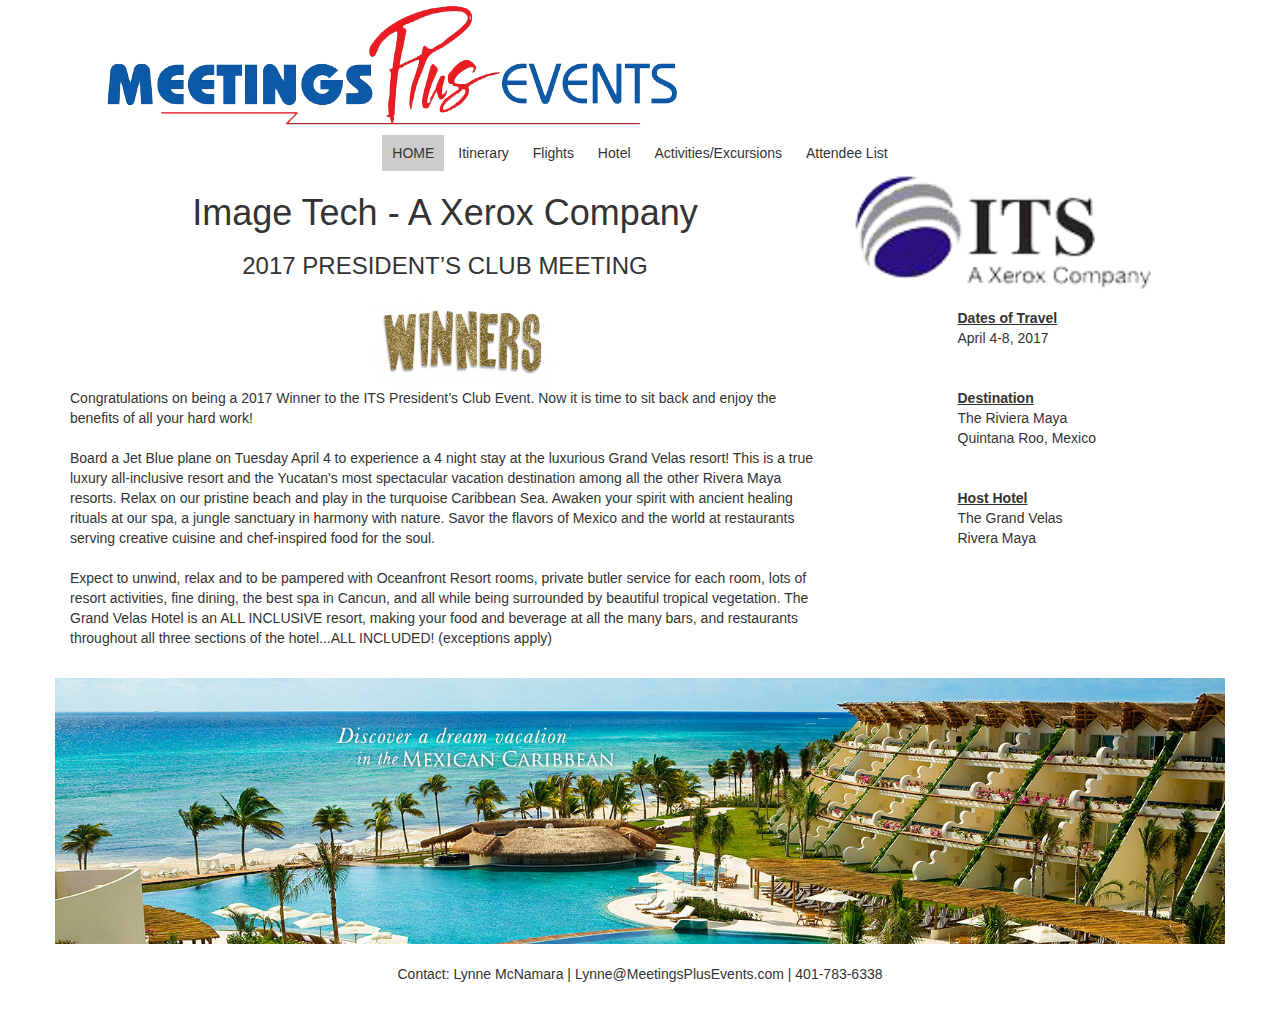
==== index.html @ 4fd334ef "bootstrap" ====
<!DOCTYPE html>
<html lang="en">
<head>
	<meta charset="UTF-8">
	<title>Meetings Plus Events</title>
	<script
  src="http://code.jquery.com/jquery-3.1.1.js"
  integrity="sha256-16cdPddA6VdVInumRGo6IbivbERE8p7CQR3HzTBuELA="
  crossorigin="anonymous"></script>
	<link href="https://fonts.googleapis.com/css?family=Raleway" rel="stylesheet">
	<link rel="stylesheet" type="text/css" href="style.css">
	<link href="https://maxcdn.bootstrapcdn.com/bootstrap/3.3.7/css/bootstrap.min.css" rel="stylesheet" integrity="sha384-BVYiiSIFeK1dGmJRAkycuHAHRg32OmUcww7on3RYdg4Va+PmSTsz/K68vbdEjh4u" crossorigin="anonymous">
	<meta name="viewport" content="width=device-width, initial-scale=1">
</head>
<body>

	<div class='container' style='border-radius:25px 25px 0 0;'>
		<img src="mpe_logo.png">
		<div class='menu'>
			<div class='center'>
				<span class='active' id='home'>HOME</span>
				<span class='item' id='itinerary'>Itinerary</span>
				<span class='item' id='flights'>Flights</span>
				<span class='item' id='hotel'>Hotel</span>
				<span class='item' id='activities'>Activities/Excursions</span>
				<span class='item' id='attendee'>Attendee List</span>
			</div>
		</div>
	</div>


	<div class='container'>
		<div class="row" >
    		<div class="col-md-8" >
				<h1 style="text-align: center;">Image Tech - A Xerox Company</h1>
				<h3 style="text-align: center;"">2017 PRESIDENT’S CLUB MEETING</h3>
    		</div>
    		<div class="col-md-4" >
				<img style='height:125px; ' id='logo' src='imagetech.png'>
			</div>  
    	</div>
	</div>

	<div class='container'>
		<div class="row" >
    		<div class="col-md-8" style='background-color: white; border-radius:0 25px 25px 0;'>
				<img style= 'height:90px; margin-left: 40%;' src="winners.jpg">
				<p>
				Congratulations on being a 2017 Winner to the ITS President’s Club Event.  Now it is time to sit back and enjoy the benefits of all your hard work!<br><br>

				Board a Jet Blue plane on Tuesday April 4 to experience a 4 night stay at the luxurious Grand Velas resort!  This is a true luxury all-inclusive resort and the Yucatan's most spectacular vacation destination among all the other Rivera Maya resorts. Relax on our pristine beach and play in the turquoise Caribbean Sea. Awaken your spirit with ancient healing rituals at our spa, a jungle sanctuary in harmony with nature. Savor the flavors of Mexico and the world at restaurants serving creative cuisine and chef-inspired food for the soul.<br><br>

				Expect to unwind, relax and to be pampered with Oceanfront Resort rooms, private butler service for each room, lots of resort activities, fine dining, the best spa in Cancun, and all while being surrounded by beautiful tropical vegetation. The Grand Velas Hotel is an ALL INCLUSIVE resort, making your food and beverage at all the many bars, and restaurants throughout all three sections of the hotel...ALL INCLUDED! (exceptions apply)
				</p>
    		</div>
    		<div class="col-md-1" ></div>
    		<div class="col-md-3" style='background-color: white; border-radius:25px 0  0 25px;' >
				<p style='padding: 10px;'><span class='bold'>Dates of Travel</span><br>
							April 4-8, 2017<br><br><br>
							<span class='bold'>Destination</span><br>
							The Riviera Maya<br>
							Quintana Roo, Mexico<br><br><br>
							<span class='bold'>Host Hotel</span><br>
							The Grand Velas<br> Rivera Maya</p><br>
			</div>  
 
			<img style='width: 100%;margin-top: 20px;' src="footer.png">
		</div>
	</div>

	<script type="text/javascript">
		$('#home').click(function(){
			window.location ="#";
		});
		$('#flights').click(function(){
			window.location ="flights.html";
		});
		$('#hotel').click(function(){
			window.location ="hotel.html";
		});
		$('#activities').click(function(){
			window.location ="excursions.html";
		});
		$('#itinerary').click(function(){
			window.location ="itinerary.html";
		});
		$('#attendee').click(function(){
			window.location ="attendee.html";
		});
		var sheetKey = "AIzaSyAv3daCKFAHnRUmkUeymZW42RyBOVzfmyo";
	</script>
</body>
<footer style='border-radius: 0 0 25px 25px;' class='container'>
	<p style="text-align: center">Contact: Lynne McNamara  |  Lynne@MeetingsPlusEvents.com     |     401-783-6338</p>
</footer>
</html>
---- style.css ----
/*     dot is for class # for id      */

body {
	font-family: 'Raleway', sans-serif;
	background-image: url("http://static.superiorwallpapers.com/images/lthumbs/2016-06/11848_Beautiful-fishes-in-the-crystal-ocean-water.jpg");
	background-color: lightblue;
    background-attachment: fixed;
    background-position: center;
    background-repeat: no-repeat;
    background-size: cover;
}

span.bold{
	font-weight: 900;
	text-decoration: underline;
}
body > div:nth-child(2) > div.left > p {
	font-size: 28px;
}
.menu {
	background-color: white;

}
.center {
	width: 100%;
    margin: 0 auto; 
    padding: 10px 10px 10px 10px;
}

.active {
	background-color: #cccccc;
	padding: 10px;
}
.item{
	padding: 10px;
}
.item:hover {
	background-color: #cccccc;
	cursor: default;
	padding: 10px;
}
.border {
	border:    1px solid black;
}
.button {
	float:right;
	background-color: red;
	border: none;
	color: white;
	padding: 15px 32px;
	text-decoration: none;
	display: inline-block;
	font-size: 16px;
	margin: 4px 2px;
	cursor: default;
	width:100%;
}

#statistics{
	background: rgba(255,255,255, 1);
	margin-left: auto ;
  	margin-right: auto ;

}
.excursions {
	border: 1px solid black;
	background-color: white;
	overflow: auto;
	margin-top: 15px;
}
.excursions > p {
	width: 65%;
	float:left;
	padding:20px;
}
.excursions > img {
	height:275px;
	overflow:hidden;
}
.container-head {
	width: 80%;
	margin-left: auto ;
  	margin-right: auto ;
	background: rgba(255,255,255, 0.8);
	border-radius:25px 25px 0 0;
}
.container-head > img {
    display:block;
    margin:auto;
    height: 75px;
}
.center {
    overflow:hidden;
    text-align: center;
}
.container {
	background: rgba(255,255,255, 0.8);
	margin-left: auto ;
  	margin-right: auto ;
	width: 80%;
}
.container-fluid{
	background: rgba(255,255,255, 0.8);
	margin-left: auto ;
  	margin-right: auto ;

}
.left{
	float:left;

}
.limit {
	color:red;
	float:right;
}
.right {
	float:right;
}

body > div:nth-child(4) > img{
	margin-top: 20px;
}
body > div:nth-child(3) > div.left {
	width:70%;
	background-color: white;
	overflow:auto;
	border-radius: 0 25px 25px 0;
}
.left p {
	padding: 0 30px 0 30px;
}
body > div:nth-child(3) > div.right{
	background-color: white;
	border-radius: 25px 0  0 25px;

	height:373px;
}
.right p {
	padding: 20px
}
.popup{
	background: rgba(255,255,255, 1);
}

table, td, th {    
    border: 1px solid #ddd;
    text-align: left;
    padding:10px;

}
#guest {
	font-size: 32px;
}
footer {
	background: rgba(255,255,255, 0.8);
	padding:  10px 0 10px 0;
	border-radius: 0 0 25px 25px;
	width: 80%;
	margin-left: auto ;
  	margin-right: auto ;
}
footer > p {
	padding:10px;
}
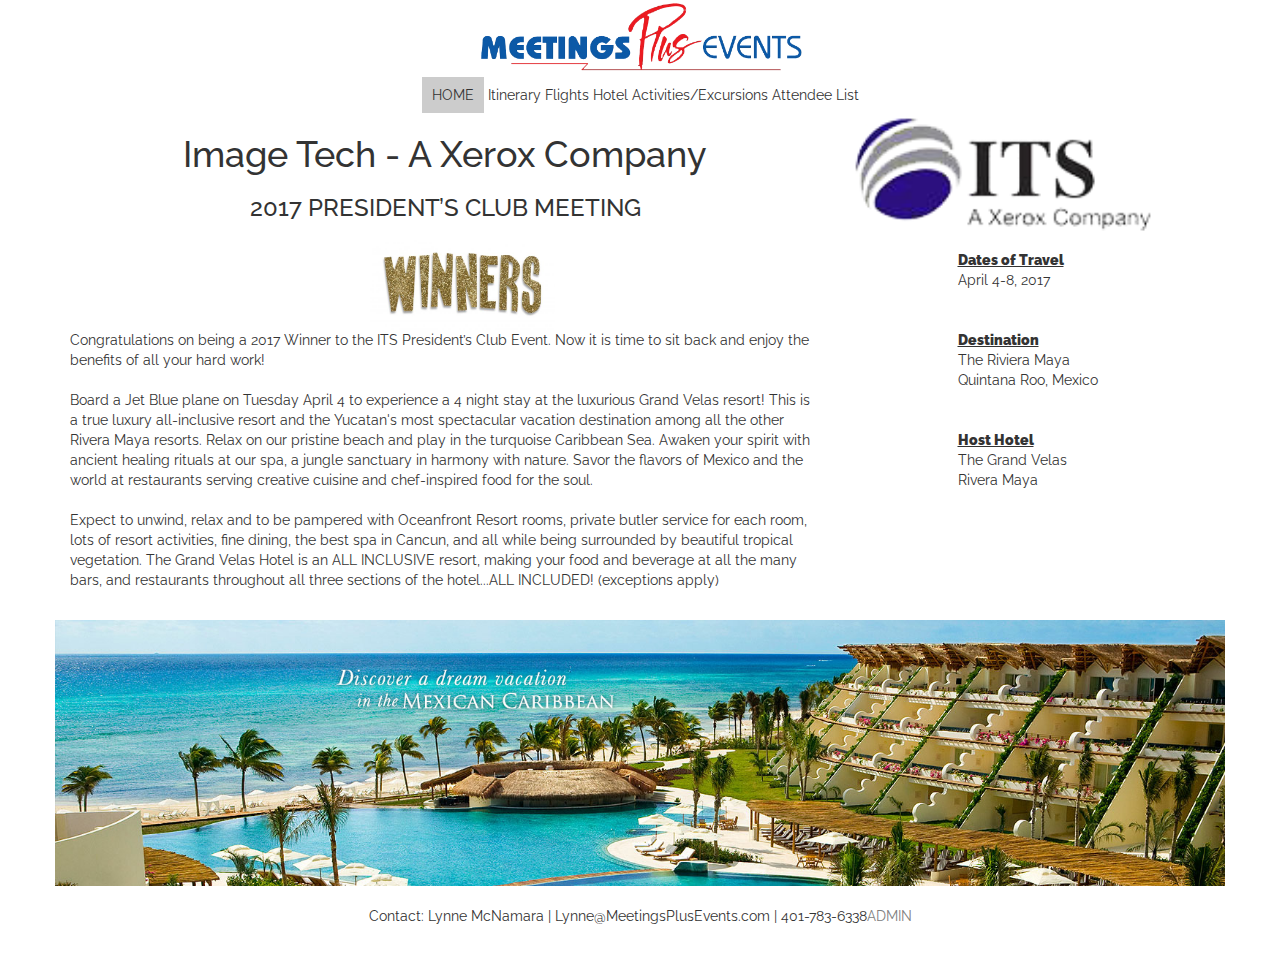
==== commit 79b311f5: "3" ====
--- a/index.html
+++ b/index.html
@@ -7,15 +7,18 @@
   src="http://code.jquery.com/jquery-3.1.1.js"
   integrity="sha256-16cdPddA6VdVInumRGo6IbivbERE8p7CQR3HzTBuELA="
   crossorigin="anonymous"></script>
-	<link href="https://fonts.googleapis.com/css?family=Raleway" rel="stylesheet">
+	
 	<link rel="stylesheet" type="text/css" href="style.css">
 	<link href="https://maxcdn.bootstrapcdn.com/bootstrap/3.3.7/css/bootstrap.min.css" rel="stylesheet" integrity="sha384-BVYiiSIFeK1dGmJRAkycuHAHRg32OmUcww7on3RYdg4Va+PmSTsz/K68vbdEjh4u" crossorigin="anonymous">
+	<link href="https://fonts.googleapis.com/css?family=Raleway" rel="stylesheet">
 	<meta name="viewport" content="width=device-width, initial-scale=1">
 </head>
 <body>
 
 	<div class='container' style='border-radius:25px 25px 0 0;'>
-		<img src="mpe_logo.png">
+		<div class='container-head' >
+			<img src="mpe_logo.png">
+		</div>
 		<div class='menu'>
 			<div class='center'>
 				<span class='active' id='home'>HOME</span>
@@ -87,10 +90,13 @@
 		$('#attendee').click(function(){
 			window.location ="attendee.html";
 		});
+		$('#admin').click(function(){
+			window.location ="attendee.html";
+		});
 		var sheetKey = "AIzaSyAv3daCKFAHnRUmkUeymZW42RyBOVzfmyo";
 	</script>
 </body>
 <footer style='border-radius: 0 0 25px 25px;' class='container'>
-	<p style="text-align: center">Contact: Lynne McNamara  |  Lynne@MeetingsPlusEvents.com     |     401-783-6338</p>
+	<p style="text-align: center">Contact: Lynne McNamara  |  Lynne@MeetingsPlusEvents.com     |     401-783-6338<span class='item' style='color: grey' id='admin'>ADMIN</span></p>
 </footer>
 </html>
--- a/style.css
+++ b/style.css
@@ -8,6 +8,12 @@
     background-position: center;
     background-repeat: no-repeat;
     background-size: cover;
+}
+h1, h2, h3, h4, h5, h6 {
+    font-family: 'Raleway';
+}
+p, div {
+    font-family: 'Raleway';
 }
 
 span.bold{
@@ -31,9 +37,7 @@
 	background-color: #cccccc;
 	padding: 10px;
 }
-.item{
-	padding: 10px;
-}
+
 .item:hover {
 	background-color: #cccccc;
 	cursor: default;
@@ -78,11 +82,8 @@
 	overflow:hidden;
 }
 .container-head {
-	width: 80%;
 	margin-left: auto ;
   	margin-right: auto ;
-	background: rgba(255,255,255, 0.8);
-	border-radius:25px 25px 0 0;
 }
 .container-head > img {
     display:block;
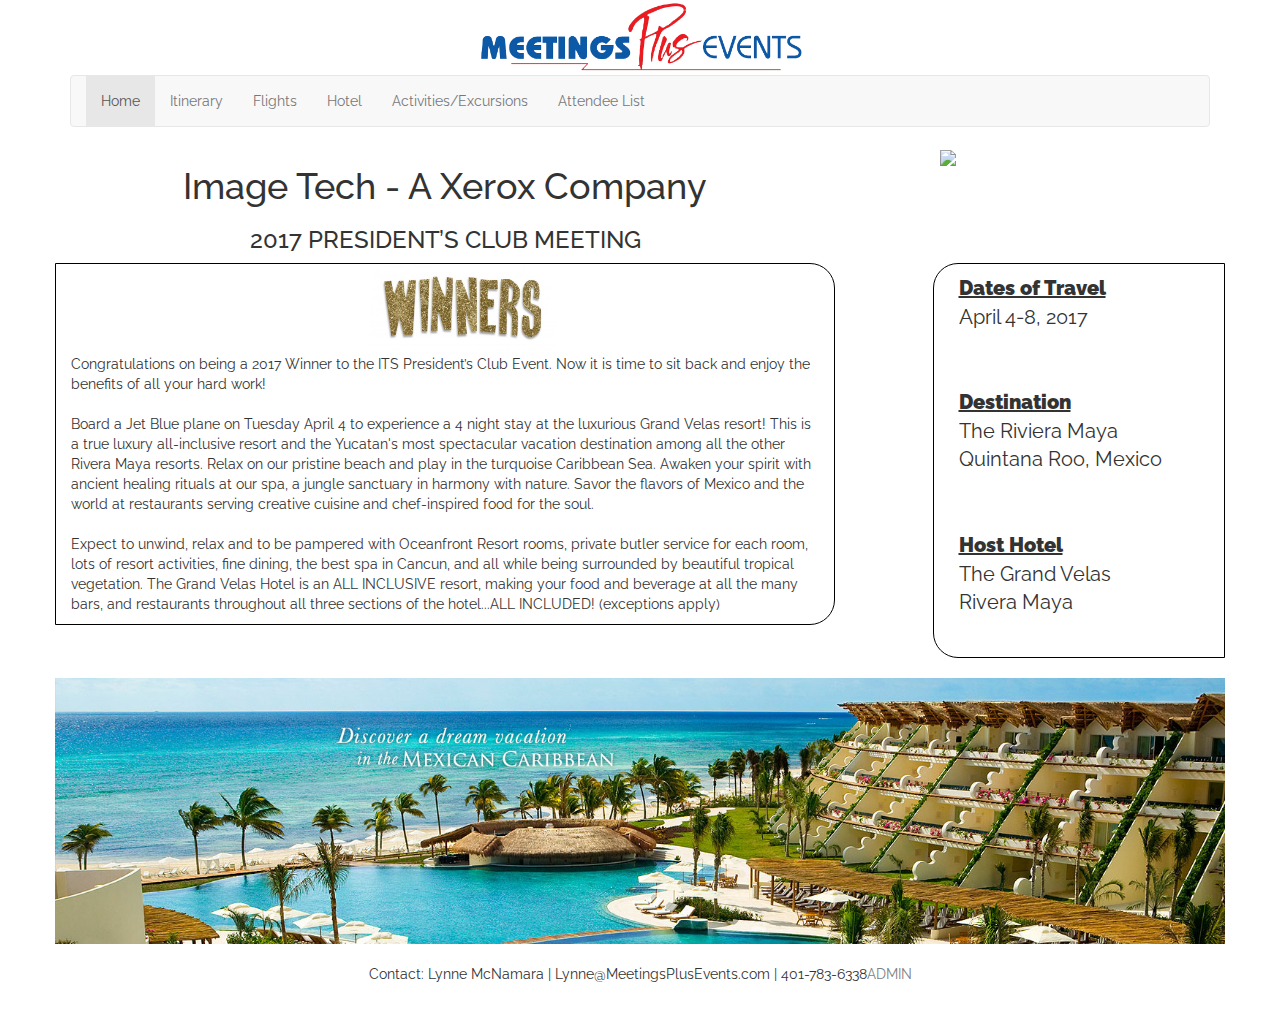
==== commit fcb75d65: "4" ====
--- a/index.html
+++ b/index.html
@@ -15,38 +15,44 @@
 </head>
 <body>
 
-	<div class='container' style='border-radius:25px 25px 0 0;'>
+	<div class='container'>
 		<div class='container-head' >
 			<img src="mpe_logo.png">
 		</div>
-		<div class='menu'>
-			<div class='center'>
-				<span class='active' id='home'>HOME</span>
-				<span class='item' id='itinerary'>Itinerary</span>
-				<span class='item' id='flights'>Flights</span>
-				<span class='item' id='hotel'>Hotel</span>
-				<span class='item' id='activities'>Activities/Excursions</span>
-				<span class='item' id='attendee'>Attendee List</span>
-			</div>
-		</div>
-	</div>
 
 
-	<div class='container'>
+		<nav class="navbar navbar-default">
+		  <div class="container-fluid">
+		    <div class="navbar-header">
+		      <img style='height: 40px; display:none' src="mpe_logo.png">
+		    </div>
+		    <ul class="nav navbar-nav">
+				<li class="active"><a href="#">Home</a></li>
+				<li><a href="itinerary.html">Itinerary</a></li>
+				<li><a href="flights.html">Flights</a></li>
+				<li><a href="hotel.html">Hotel</a></li>
+				<li><a href="excursions.html">Activities/Excursions</a></li>
+				<li><a href="attendee.html">Attendee List</a></li>
+		    </ul>
+		  </div>
+		</nav>
+
+
+
 		<div class="row" >
     		<div class="col-md-8" >
 				<h1 style="text-align: center;">Image Tech - A Xerox Company</h1>
 				<h3 style="text-align: center;"">2017 PRESIDENT’S CLUB MEETING</h3>
     		</div>
     		<div class="col-md-4" >
-				<img style='height:125px; ' id='logo' src='imagetech.png'>
+				<img style='height:125px; margin-left:25%;' id='logo' src='imagetechlogo.png'>
 			</div>  
     	</div>
-	</div>
 
-	<div class='container'>
+
+
 		<div class="row" >
-    		<div class="col-md-8" style='background-color: white; border-radius:0 25px 25px 0;'>
+    		<div class="col-md-8" id='congrats' style='background-color: white; border-radius:0 25px 25px 0; border: 1px solid black;'>
 				<img style= 'height:90px; margin-left: 40%;' src="winners.jpg">
 				<p>
 				Congratulations on being a 2017 Winner to the ITS President’s Club Event.  Now it is time to sit back and enjoy the benefits of all your hard work!<br><br>
@@ -57,8 +63,8 @@
 				</p>
     		</div>
     		<div class="col-md-1" ></div>
-    		<div class="col-md-3" style='background-color: white; border-radius:25px 0  0 25px;' >
-				<p style='padding: 10px;'><span class='bold'>Dates of Travel</span><br>
+    		<div class="col-md-3" id='facts' style='background-color: white; border-radius:25px 0  0 25px; border:1px solid black;' >
+				<p style='padding: 10px; font-size: 20px;'><span class='bold'>Dates of Travel</span><br>
 							April 4-8, 2017<br><br><br>
 							<span class='bold'>Destination</span><br>
 							The Riviera Maya<br>
@@ -93,6 +99,10 @@
 		$('#admin').click(function(){
 			window.location ="attendee.html";
 		});
+
+		var congrats = $('#congrats').height();
+		$('#facts').css('height',congrats)
+
 		var sheetKey = "AIzaSyAv3daCKFAHnRUmkUeymZW42RyBOVzfmyo";
 	</script>
 </body>
--- a/style.css
+++ b/style.css
@@ -28,20 +28,24 @@
 
 }
 .center {
-	width: 100%;
-    margin: 0 auto; 
-    padding: 10px 10px 10px 10px;
+/*	width: 100%;
+    margin: 0 auto; */
 }
-
+.menu {
+	height: 50px;
+}
+.item > p {
+	background-color: red;
+	height: 50px;
+}
 .active {
 	background-color: #cccccc;
-	padding: 10px;
 }
 
 .item:hover {
 	background-color: #cccccc;
 	cursor: default;
-	padding: 10px;
+	
 }
 .border {
 	border:    1px solid black;
@@ -61,7 +65,7 @@
 }
 
 #statistics{
-	background: rgba(255,255,255, 1);
+	margin: 30px;
 	margin-left: auto ;
   	margin-right: auto ;
 
@@ -96,12 +100,12 @@
 }
 .container {
 	background: rgba(255,255,255, 0.8);
+	border-radius: 25px;
 	margin-left: auto ;
   	margin-right: auto ;
-	width: 80%;
+	width: 90%;
 }
 .container-fluid{
-	background: rgba(255,255,255, 0.8);
 	margin-left: auto ;
   	margin-right: auto ;
 
@@ -133,27 +137,23 @@
 body > div:nth-child(3) > div.right{
 	background-color: white;
 	border-radius: 25px 0  0 25px;
-
 	height:373px;
 }
 .right p {
 	padding: 20px
 }
-.popup{
-	background: rgba(255,255,255, 1);
-}
+
 
 table, td, th {    
     border: 1px solid #ddd;
     text-align: left;
-    padding:10px;
+    padding:20px;
 
 }
 #guest {
 	font-size: 32px;
 }
 footer {
-	background: rgba(255,255,255, 0.8);
 	padding:  10px 0 10px 0;
 	border-radius: 0 0 25px 25px;
 	width: 80%;
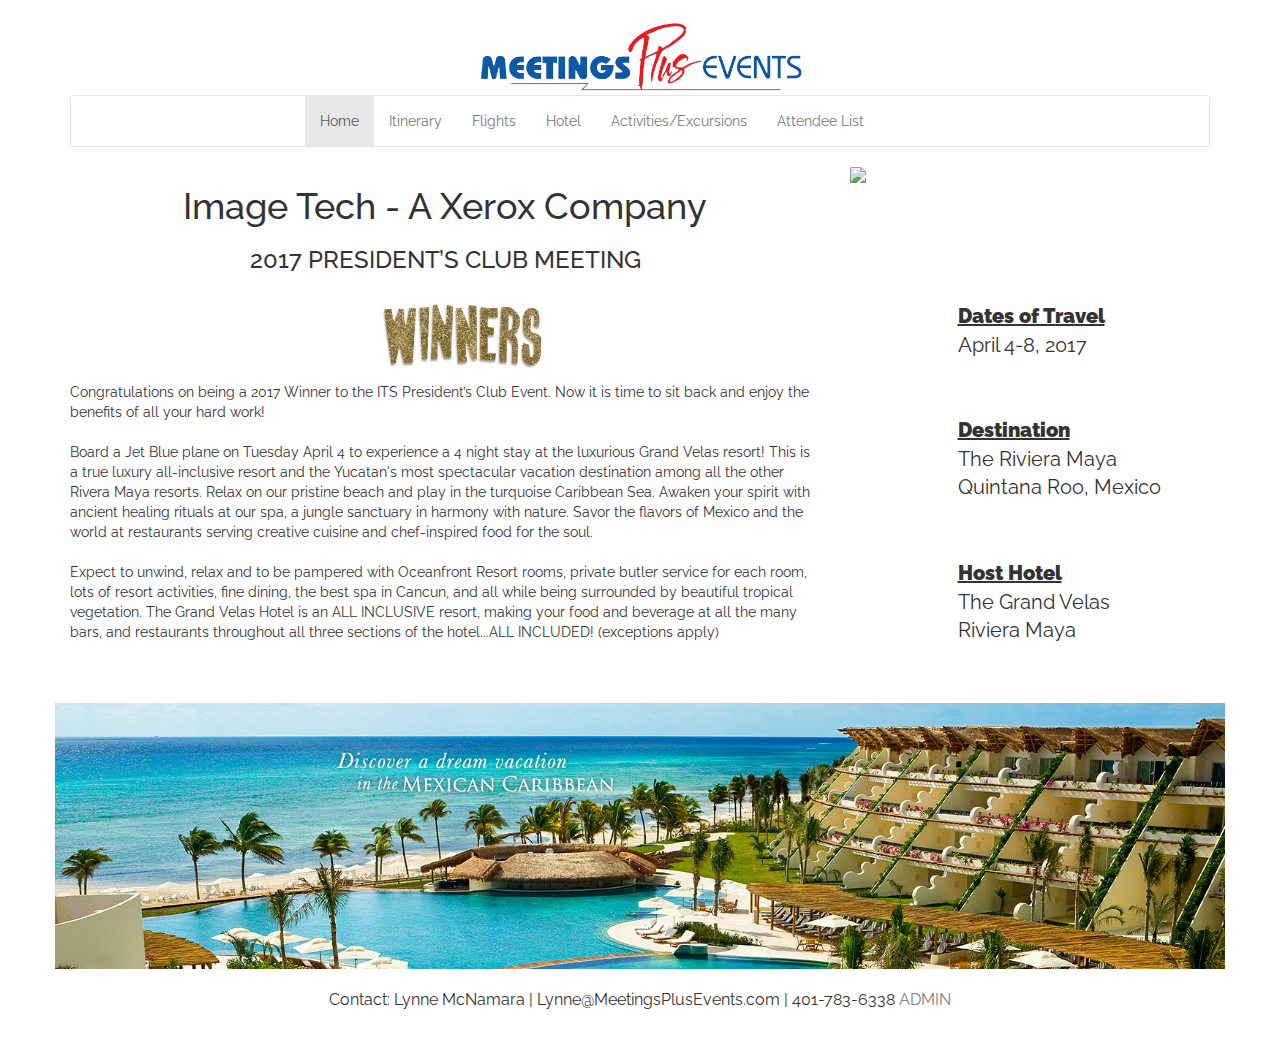
==== commit 9d74051a: "5" ====
--- a/index.html
+++ b/index.html
@@ -20,9 +20,8 @@
 			<img src="mpe_logo.png">
 		</div>
 
-
-		<nav class="navbar navbar-default">
-		  <div class="container-fluid">
+		<nav class="navbar navbar-default" style="background-color: white;">
+		  <div class="container-fluid" id='menu'>
 		    <div class="navbar-header">
 		      <img style='height: 40px; display:none' src="mpe_logo.png">
 		    </div>
@@ -37,22 +36,18 @@
 		  </div>
 		</nav>
 
-
-
 		<div class="row" >
     		<div class="col-md-8" >
 				<h1 style="text-align: center;">Image Tech - A Xerox Company</h1>
 				<h3 style="text-align: center;"">2017 PRESIDENT’S CLUB MEETING</h3>
     		</div>
     		<div class="col-md-4" >
-				<img style='height:125px; margin-left:25%;' id='logo' src='imagetechlogo.png'>
+				<img id='logo'  src='imagetechlogo.png'>
 			</div>  
     	</div>
 
-
-
 		<div class="row" >
-    		<div class="col-md-8" id='congrats' style='background-color: white; border-radius:0 25px 25px 0; border: 1px solid black;'>
+    		<div class="col-md-8" id='congrats' style='background-color: white; border-radius:0 25px 25px 0;'>
 				<img style= 'height:90px; margin-left: 40%;' src="winners.jpg">
 				<p>
 				Congratulations on being a 2017 Winner to the ITS President’s Club Event.  Now it is time to sit back and enjoy the benefits of all your hard work!<br><br>
@@ -63,21 +58,28 @@
 				</p>
     		</div>
     		<div class="col-md-1" ></div>
-    		<div class="col-md-3" id='facts' style='background-color: white; border-radius:25px 0  0 25px; border:1px solid black;' >
+    		<div class="col-md-3" id='facts' style='background-color: white; border-radius:25px 0  0 25px;' >
 				<p style='padding: 10px; font-size: 20px;'><span class='bold'>Dates of Travel</span><br>
 							April 4-8, 2017<br><br><br>
 							<span class='bold'>Destination</span><br>
 							The Riviera Maya<br>
 							Quintana Roo, Mexico<br><br><br>
 							<span class='bold'>Host Hotel</span><br>
-							The Grand Velas<br> Rivera Maya</p><br>
+							The Grand Velas<br> Riviera Maya</p><br>
 			</div>  
  
-			<img style='width: 100%;margin-top: 20px;' src="footer.png">
+			<img style='width: 100%; margin-top: 18px;' src="footer.png">
+		</div>
+		<div class="footsie" style='font-size:16px; padding: 20px'>
+			<p style="text-align: center">Contact: Lynne McNamara  |  Lynne@MeetingsPlusEvents.com     |     401-783-6338 <span class='item' style='color: grey' id='admin'> ADMIN</span></p>
 		</div>
 	</div>
 
 	<script type="text/javascript">
+		console.log("what is hup?");
+
+
+		
 		$('#home').click(function(){
 			window.location ="#";
 		});
@@ -96,8 +98,17 @@
 		$('#attendee').click(function(){
 			window.location ="attendee.html";
 		});
+
+		var link = "https://docs.google.com/spreadsheets/d/181mvJI_S8t4Yyw8ziApMM8DKhWwF0d68WTB9Obz6t0g/edit#gid=1701187580";
+		
 		$('#admin').click(function(){
-			window.location ="attendee.html";
+			var admincode = "Plannerchick1";
+			var answer = prompt("Please ender Admin Code:");
+			if(answer != admincode){
+				alert("Wrong Admin Code.");
+			} else {
+				window.location = link;
+			}
 		});
 
 		var congrats = $('#congrats').height();
@@ -106,7 +117,7 @@
 		var sheetKey = "AIzaSyAv3daCKFAHnRUmkUeymZW42RyBOVzfmyo";
 	</script>
 </body>
-<footer style='border-radius: 0 0 25px 25px;' class='container'>
-	<p style="text-align: center">Contact: Lynne McNamara  |  Lynne@MeetingsPlusEvents.com     |     401-783-6338<span class='item' style='color: grey' id='admin'>ADMIN</span></p>
+<footer>
+
 </footer>
 </html>
--- a/style.css
+++ b/style.css
@@ -23,10 +23,17 @@
 body > div:nth-child(2) > div.left > p {
 	font-size: 28px;
 }
-.menu {
-	background-color: white;
+#menu {
+     margin: 0 auto;
+     width: 700px;
+}
+#logo{
+	height:125px;
+    display: block;
+    margin-left: auto;
+    margin-right: auto 
+}
 
-}
 .center {
 /*	width: 100%;
     margin: 0 auto; */
@@ -65,23 +72,23 @@
 }
 
 #statistics{
-	margin: 30px;
+	margin: 50px;
 	margin-left: auto ;
   	margin-right: auto ;
 
 }
-.excursions {
+#excursions {
 	border: 1px solid black;
 	background-color: white;
 	overflow: auto;
 	margin-top: 15px;
 }
-.excursions > p {
+#excursions > p {
 	width: 65%;
 	float:left;
 	padding:20px;
 }
-.excursions > img {
+#excursions > img {
 	height:275px;
 	overflow:hidden;
 }
@@ -99,11 +106,12 @@
     text-align: center;
 }
 .container {
-	background: rgba(255,255,255, 0.8);
+	background: rgba(255,255,255, 0.5);
 	border-radius: 25px;
+	margin-top: 20px;
 	margin-left: auto ;
   	margin-right: auto ;
-	width: 90%;
+  	height:100%;
 }
 .container-fluid{
 	margin-left: auto ;
@@ -134,6 +142,15 @@
 .left p {
 	padding: 0 30px 0 30px;
 }
+#sample > img{
+	height:250px;
+}
+@media screen and (max-width: 1000px) {
+#sample > img{
+	width: 50%;
+	height: 50%;
+}
+}
 body > div:nth-child(3) > div.right{
 	background-color: white;
 	border-radius: 25px 0  0 25px;
@@ -145,9 +162,7 @@
 
 
 table, td, th {    
-    border: 1px solid #ddd;
-    text-align: left;
-    padding:20px;
+
 
 }
 #guest {
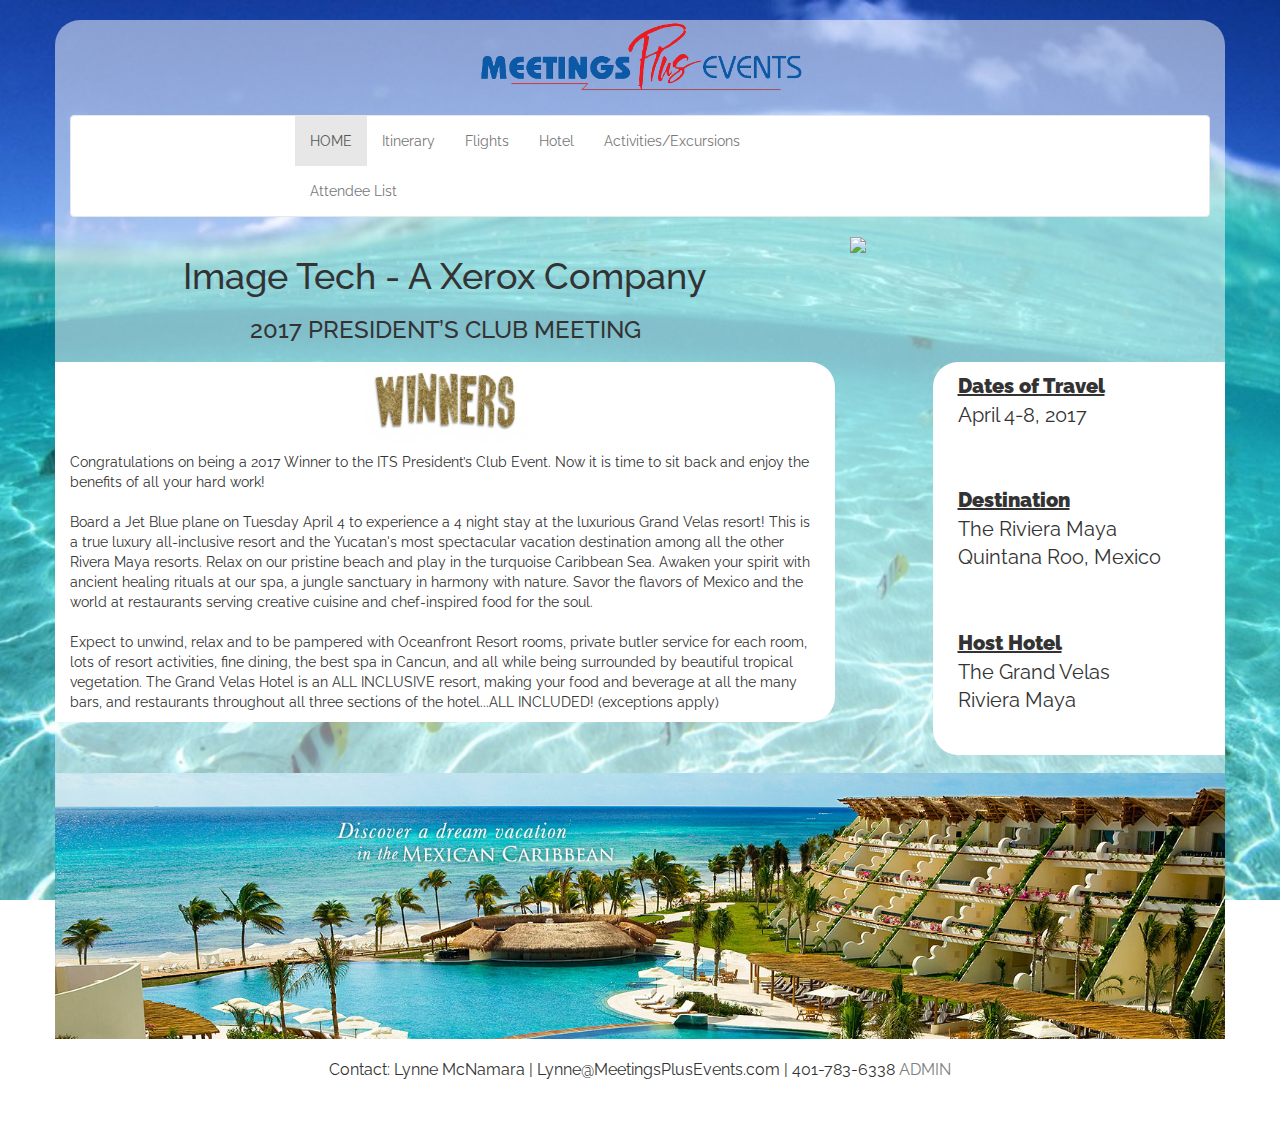
==== commit 18b092c8: "six" ====
--- a/index.html
+++ b/index.html
@@ -6,35 +6,44 @@
 	<script
   src="http://code.jquery.com/jquery-3.1.1.js"
   integrity="sha256-16cdPddA6VdVInumRGo6IbivbERE8p7CQR3HzTBuELA="
-  crossorigin="anonymous"></script>
-	
+  crossorigin="anonymous"></script>  
+  	<script src="https://maxcdn.bootstrapcdn.com/bootstrap/3.3.7/js/bootstrap.min.js"></script>
 	<link rel="stylesheet" type="text/css" href="style.css">
 	<link href="https://maxcdn.bootstrapcdn.com/bootstrap/3.3.7/css/bootstrap.min.css" rel="stylesheet" integrity="sha384-BVYiiSIFeK1dGmJRAkycuHAHRg32OmUcww7on3RYdg4Va+PmSTsz/K68vbdEjh4u" crossorigin="anonymous">
+
 	<link href="https://fonts.googleapis.com/css?family=Raleway" rel="stylesheet">
+	<link rel="shortcut icon" type="image/x-icon" href="favicon.ico">
 	<meta name="viewport" content="width=device-width, initial-scale=1">
 </head>
 <body>
 
 	<div class='container'>
 		<div class='container-head' >
-			<img src="mpe_logo.png">
+			<img id='meetingslogo' src="mpe_logo.png">
 		</div>
 
-		<nav class="navbar navbar-default" style="background-color: white;">
-		  <div class="container-fluid" id='menu'>
-		    <div class="navbar-header">
-		      <img style='height: 40px; display:none' src="mpe_logo.png">
-		    </div>
-		    <ul class="nav navbar-nav">
-				<li class="active"><a href="#">Home</a></li>
+<nav class="navbar navbar-default" style="background-color: white;">
+	<div class="container-fluid" id='menu'>
+		<div class="navbar-header">
+			<button type="button" class="navbar-toggle" data-toggle="collapse" data-target="#myNavbar">
+				<span class="icon-bar"></span>
+				<span class="icon-bar"></span>
+				<span class="icon-bar"></span> 
+			</button>
+			<img id='menulogo' src="mpe_logo.png">
+		</div>
+		<div class="collapse navbar-collapse" id="myNavbar">
+			<ul class="nav navbar-nav">
+				<li class="active"><a href="#">HOME</a></li>
 				<li><a href="itinerary.html">Itinerary</a></li>
 				<li><a href="flights.html">Flights</a></li>
 				<li><a href="hotel.html">Hotel</a></li>
 				<li><a href="excursions.html">Activities/Excursions</a></li>
 				<li><a href="attendee.html">Attendee List</a></li>
-		    </ul>
-		  </div>
-		</nav>
+			</ul>
+		</div>
+	</div>
+</nav>
 
 		<div class="row" >
     		<div class="col-md-8" >
@@ -47,8 +56,9 @@
     	</div>
 
 		<div class="row" >
-    		<div class="col-md-8" id='congrats' style='background-color: white; border-radius:0 25px 25px 0;'>
-				<img style= 'height:90px; margin-left: 40%;' src="winners.jpg">
+    		<div class="col-md-8" id='congrats' style='background-color: white; border-radius:0 25px 25px 0; position: relative;'>
+    			<p style="text-align: center;"><img style= 'height:80px;' src="winners.jpg"></p>
+				
 				<p>
 				Congratulations on being a 2017 Winner to the ITS President’s Club Event.  Now it is time to sit back and enjoy the benefits of all your hard work!<br><br>
 
@@ -76,10 +86,7 @@
 	</div>
 
 	<script type="text/javascript">
-		console.log("what is hup?");
 
-
-		
 		$('#home').click(function(){
 			window.location ="#";
 		});
@@ -110,9 +117,16 @@
 				window.location = link;
 			}
 		});
+		
+		if ($(window).width() > 1000) {
+				var congrats = $('#congrats').height();
+				$('#facts').css('height',congrats);
+		}
+		if ($(window).width() < 769) {
+				$('#meetingslogo').hide();
+				$('#menulogo').show();
+		}
 
-		var congrats = $('#congrats').height();
-		$('#facts').css('height',congrats)
 
 		var sheetKey = "AIzaSyAv3daCKFAHnRUmkUeymZW42RyBOVzfmyo";
 	</script>
--- a/style.css
+++ b/style.css
@@ -2,7 +2,7 @@
 
 body {
 	font-family: 'Raleway', sans-serif;
-	background-image: url("http://static.superiorwallpapers.com/images/lthumbs/2016-06/11848_Beautiful-fishes-in-the-crystal-ocean-water.jpg");
+	background-image: url("background.jpg");
 	background-color: lightblue;
     background-attachment: fixed;
     background-position: center;
@@ -16,6 +16,8 @@
     font-family: 'Raleway';
 }
 
+
+
 span.bold{
 	font-weight: 900;
 	text-decoration: underline;
@@ -23,9 +25,22 @@
 body > div:nth-child(2) > div.left > p {
 	font-size: 28px;
 }
-#menu {
-     margin: 0 auto;
-     width: 700px;
+#menulogo{
+	height: 40px;
+	display:none;
+}
+
+#myNavbar > ul {
+	width: 575px;
+	margin-left: 18%;
+
+  }
+@media screen and (max-width: 1000px) {
+#myNavbar > ul {
+	width: 575px;
+	margin-left: 5%;
+
+  }
 }
 #logo{
 	height:125px;
@@ -34,9 +49,9 @@
     margin-right: auto 
 }
 
-.center {
-/*	width: 100%;
-    margin: 0 auto; */
+#center {
+	width: 100%;
+    margin: 0 auto; 
 }
 .menu {
 	height: 50px;
@@ -46,7 +61,8 @@
 	height: 50px;
 }
 .active {
-	background-color: #cccccc;
+ 	background-color: #cccccc;
+	width: auto;
 }
 
 .item:hover {
@@ -77,6 +93,20 @@
   	margin-right: auto ;
 
 }
+#statistics > tbody > tr:nth-child(1){
+	font-size: 24px;
+	font-weight: 900;
+
+}
+
+@media screen and (max-width: 1000px) {
+#statistics{
+	width: 100;
+}
+#menu{
+	width: 100%;
+}
+}
 #excursions {
 	border: 1px solid black;
 	background-color: white;
@@ -113,11 +143,7 @@
   	margin-right: auto ;
   	height:100%;
 }
-.container-fluid{
-	margin-left: auto ;
-  	margin-right: auto ;
-
-}
+
 .left{
 	float:left;
 
@@ -145,11 +171,33 @@
 #sample > img{
 	height:250px;
 }
+
 @media screen and (max-width: 1000px) {
-#sample > img{
+	#sample > img{
+		width: 50%;
+		height: 50%;
+		float:right;
+	}
+#words {
+	float:left;
 	width: 50%;
-	height: 50%;
-}
+}
+}
+@media screen and (max-width: 425px) {
+	#sample > img{
+		width: 100%;
+		height: 50%;
+		float:right;
+	}
+	#words {
+	float:left;
+	width: 100%;
+	}
+}
+
+body > div > nav {
+		margin-top: 20px;
+	}
 }
 body > div:nth-child(3) > div.right{
 	background-color: white;
@@ -161,10 +209,7 @@
 }
 
 
-table, td, th {    
-
-
-}
+
 #guest {
 	font-size: 32px;
 }
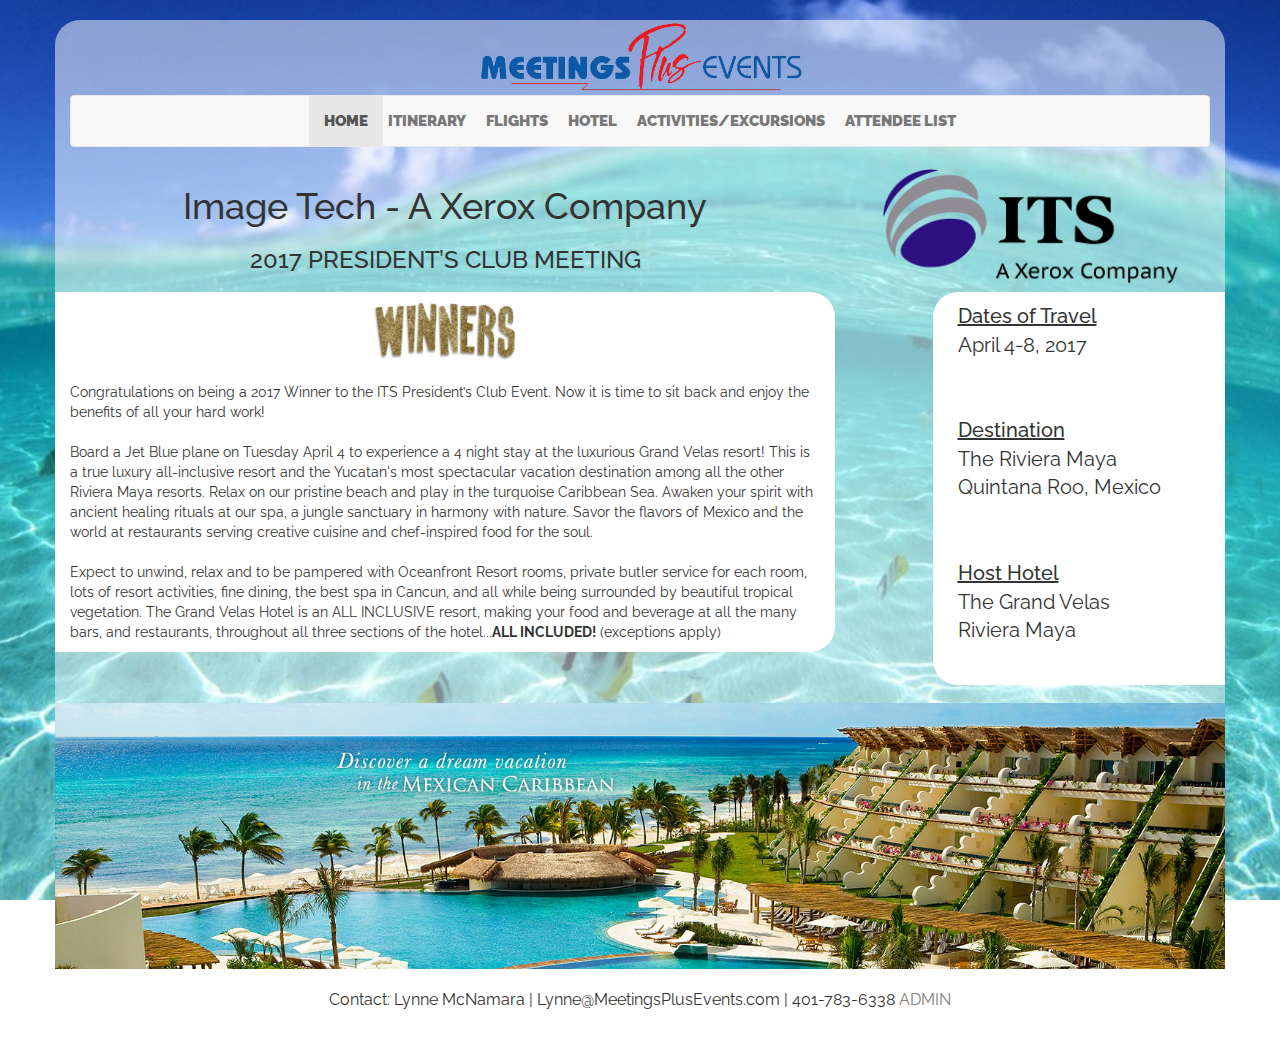
==== commit 4956c0eb: "better" ====
--- a/index.html
+++ b/index.html
@@ -10,8 +10,7 @@
   	<script src="https://maxcdn.bootstrapcdn.com/bootstrap/3.3.7/js/bootstrap.min.js"></script>
 	<link rel="stylesheet" type="text/css" href="style.css">
 	<link href="https://maxcdn.bootstrapcdn.com/bootstrap/3.3.7/css/bootstrap.min.css" rel="stylesheet" integrity="sha384-BVYiiSIFeK1dGmJRAkycuHAHRg32OmUcww7on3RYdg4Va+PmSTsz/K68vbdEjh4u" crossorigin="anonymous">
-
-	<link href="https://fonts.googleapis.com/css?family=Raleway" rel="stylesheet">
+	<link href="https://fonts.googleapis.com/css?family=Raleway:400,500,700,800,900" rel="stylesheet">
 	<link rel="shortcut icon" type="image/x-icon" href="favicon.ico">
 	<meta name="viewport" content="width=device-width, initial-scale=1">
 </head>
@@ -19,31 +18,31 @@
 
 	<div class='container'>
 		<div class='container-head' >
-			<img id='meetingslogo' src="mpe_logo.png">
+			<img id='meetingslogo' src="./media/mpe_logo.png">
 		</div>
 
-<nav class="navbar navbar-default" style="background-color: white;">
-	<div class="container-fluid" id='menu'>
-		<div class="navbar-header">
-			<button type="button" class="navbar-toggle" data-toggle="collapse" data-target="#myNavbar">
-				<span class="icon-bar"></span>
-				<span class="icon-bar"></span>
-				<span class="icon-bar"></span> 
-			</button>
-			<img id='menulogo' src="mpe_logo.png">
-		</div>
-		<div class="collapse navbar-collapse" id="myNavbar">
-			<ul class="nav navbar-nav">
-				<li class="active"><a href="#">HOME</a></li>
-				<li><a href="itinerary.html">Itinerary</a></li>
-				<li><a href="flights.html">Flights</a></li>
-				<li><a href="hotel.html">Hotel</a></li>
-				<li><a href="excursions.html">Activities/Excursions</a></li>
-				<li><a href="attendee.html">Attendee List</a></li>
-			</ul>
-		</div>
-	</div>
-</nav>
+		<nav class="navbar navbar-default"a>
+			<div class="container-fluid" id='menu'>
+				<div class="navbar-header">
+					<button type="button" class="navbar-toggle" data-toggle="collapse" data-target="#myNavbar">
+						<span class="icon-bar"></span>
+						<span class="icon-bar"></span>
+						<span class="icon-bar"></span> 
+					</button>
+					<img id='menulogo' src="./media/mpe_logo.png">
+				</div>
+				<div class="collapse navbar-collapse" id="myNavbar">
+					<ul class="nav navbar-nav" id="mobilebar">
+						<li class="active"><a href="#">HOME</a></li>
+						<li><a href="itinerary.html">ITINERARY</a></li>
+						<li><a href="flights.html">FLIGHTS</a></li>
+						<li><a href="hotel.html">HOTEL</a></li>
+						<li><a href="excursions.html">ACTIVITIES/EXCURSIONS</a></li>
+						<li><a href="attendee.html">ATTENDEE LIST</a></li>
+					</ul>
+				</div>
+			</div>
+		</nav>
 
 		<div class="row" >
     		<div class="col-md-8" >
@@ -51,34 +50,34 @@
 				<h3 style="text-align: center;"">2017 PRESIDENT’S CLUB MEETING</h3>
     		</div>
     		<div class="col-md-4" >
-				<img id='logo'  src='imagetechlogo.png'>
+				<img id='logo'  src='./media/imagetechlogo.png'>
 			</div>  
     	</div>
 
 		<div class="row" >
     		<div class="col-md-8" id='congrats' style='background-color: white; border-radius:0 25px 25px 0; position: relative;'>
-    			<p style="text-align: center;"><img style= 'height:80px;' src="winners.jpg"></p>
+    			<p style="text-align: center;"><img style= 'height:80px;' src="./media/winners.jpg"></p>
 				
 				<p>
 				Congratulations on being a 2017 Winner to the ITS President’s Club Event.  Now it is time to sit back and enjoy the benefits of all your hard work!<br><br>
 
-				Board a Jet Blue plane on Tuesday April 4 to experience a 4 night stay at the luxurious Grand Velas resort!  This is a true luxury all-inclusive resort and the Yucatan's most spectacular vacation destination among all the other Rivera Maya resorts. Relax on our pristine beach and play in the turquoise Caribbean Sea. Awaken your spirit with ancient healing rituals at our spa, a jungle sanctuary in harmony with nature. Savor the flavors of Mexico and the world at restaurants serving creative cuisine and chef-inspired food for the soul.<br><br>
+				Board a Jet Blue plane on Tuesday April 4 to experience a 4 night stay at the luxurious Grand Velas resort!  This is a true luxury all-inclusive resort and the Yucatan's most spectacular vacation destination among all the other Riviera Maya resorts. Relax on our pristine beach and play in the turquoise Caribbean Sea. Awaken your spirit with ancient healing rituals at our spa, a jungle sanctuary in harmony with nature. Savor the flavors of Mexico and the world at restaurants serving creative cuisine and chef-inspired food for the soul.<br><br>
 
-				Expect to unwind, relax and to be pampered with Oceanfront Resort rooms, private butler service for each room, lots of resort activities, fine dining, the best spa in Cancun, and all while being surrounded by beautiful tropical vegetation. The Grand Velas Hotel is an ALL INCLUSIVE resort, making your food and beverage at all the many bars, and restaurants throughout all three sections of the hotel...ALL INCLUDED! (exceptions apply)
+				Expect to unwind, relax and to be pampered with Oceanfront Resort rooms, private butler service for each room, lots of resort activities, fine dining, the best spa in Cancun, and all while being surrounded by beautiful tropical vegetation. The Grand Velas Hotel is an ALL INCLUSIVE resort, making your food and beverage at all the many bars, and restaurants, throughout all three sections of the hotel...<b>ALL INCLUDED!</b> (exceptions apply)
 				</p>
     		</div>
     		<div class="col-md-1" ></div>
     		<div class="col-md-3" id='facts' style='background-color: white; border-radius:25px 0  0 25px;' >
-				<p style='padding: 10px; font-size: 20px;'><span class='bold'>Dates of Travel</span><br>
+				<p style='padding: 10px; font-size: 20px;'><span>Dates of Travel</span><br>
 							April 4-8, 2017<br><br><br>
-							<span class='bold'>Destination</span><br>
+							<span>Destination</span><br>
 							The Riviera Maya<br>
 							Quintana Roo, Mexico<br><br><br>
-							<span class='bold'>Host Hotel</span><br>
+							<span>Host Hotel</span><br>
 							The Grand Velas<br> Riviera Maya</p><br>
 			</div>  
  
-			<img style='width: 100%; margin-top: 18px;' src="footer.png">
+			<img style='width: 100%; margin-top: 18px;' src="./media/footer.png">
 		</div>
 		<div class="footsie" style='font-size:16px; padding: 20px'>
 			<p style="text-align: center">Contact: Lynne McNamara  |  Lynne@MeetingsPlusEvents.com     |     401-783-6338 <span class='item' style='color: grey' id='admin'> ADMIN</span></p>
@@ -122,9 +121,11 @@
 				var congrats = $('#congrats').height();
 				$('#facts').css('height',congrats);
 		}
-		if ($(window).width() < 769) {
+		if ($(window).width() < 768) {
 				$('#meetingslogo').hide();
 				$('#menulogo').show();
+				$('#mobilebar').css("width","100%");
+				$('#mobilebar').css("float","left");
 		}
 
 
--- a/style.css
+++ b/style.css
@@ -2,7 +2,7 @@
 
 body {
 	font-family: 'Raleway', sans-serif;
-	background-image: url("background.jpg");
+	background-image: url("./media/background.jpg");
 	background-color: lightblue;
     background-attachment: fixed;
     background-position: center;
@@ -16,32 +16,39 @@
     font-family: 'Raleway';
 }
 
-
-
-span.bold{
+a {
+	font-size: 15px;
 	font-weight: 900;
+	margin-left: -5px;
+	margin-right: -5px;
+}
+
+
+
+
+
+
+#facts > p > span {
+	font-weight: 500;
 	text-decoration: underline;
 }
-body > div:nth-child(2) > div.left > p {
-	font-size: 28px;
-}
+
+
 #menulogo{
 	height: 40px;
 	display:none;
 }
 
-#myNavbar > ul {
-	width: 575px;
-	margin-left: 18%;
-
-  }
-@media screen and (max-width: 1000px) {
-#myNavbar > ul {
-	width: 575px;
-	margin-left: 5%;
-
-  }
-}
+.navbar .navbar-nav {
+  display: inline-block;
+  float: none;
+  vertical-align: top;
+}
+
+.navbar .navbar-collapse {
+  text-align: center;
+}  
+
 #logo{
 	height:125px;
     display: block;
@@ -53,12 +60,10 @@
 	width: 100%;
     margin: 0 auto; 
 }
-.menu {
-	height: 50px;
-}
+
 .item > p {
 	background-color: red;
-	height: 50px;
+	height: 40px;
 }
 .active {
  	background-color: #cccccc;
@@ -70,9 +75,20 @@
 	cursor: default;
 	
 }
+
+
+
+
+
+
+
+
 .border {
 	border:    1px solid black;
 }
+
+
+
 .button {
 	float:right;
 	background-color: red;
@@ -100,12 +116,12 @@
 }
 
 @media screen and (max-width: 1000px) {
-#statistics{
-	width: 100;
-}
-#menu{
-	width: 100%;
-}
+	#statistics{
+		width: 100;
+	}
+	#menu{
+		width: 100%;
+	}
 }
 #excursions {
 	border: 1px solid black;
@@ -122,6 +138,13 @@
 	height:275px;
 	overflow:hidden;
 }
+#words > p > span{
+	font-weight: 500;
+	font-size:2em;
+
+}
+
+
 .container-head {
 	margin-left: auto ;
   	margin-right: auto ;
@@ -144,30 +167,7 @@
   	height:100%;
 }
 
-.left{
-	float:left;
-
-}
-.limit {
-	color:red;
-	float:right;
-}
-.right {
-	float:right;
-}
-
-body > div:nth-child(4) > img{
-	margin-top: 20px;
-}
-body > div:nth-child(3) > div.left {
-	width:70%;
-	background-color: white;
-	overflow:auto;
-	border-radius: 0 25px 25px 0;
-}
-.left p {
-	padding: 0 30px 0 30px;
-}
+
 #sample > img{
 	height:250px;
 }
@@ -178,11 +178,20 @@
 		height: 50%;
 		float:right;
 	}
-#words {
-	float:left;
-	width: 50%;
-}
-}
+	#words {
+		float:left;
+		width: 50%;
+	}
+}
+
+
+@media screen and (max-width: 768px) {
+	body > div > nav {
+		margin-top: 20px;
+	}
+}
+
+
 @media screen and (max-width: 425px) {
 	#sample > img{
 		width: 100%;
@@ -190,29 +199,11 @@
 		float:right;
 	}
 	#words {
-	float:left;
-	width: 100%;
-	}
-}
-
-body > div > nav {
-		margin-top: 20px;
-	}
-}
-body > div:nth-child(3) > div.right{
-	background-color: white;
-	border-radius: 25px 0  0 25px;
-	height:373px;
-}
-.right p {
-	padding: 20px
-}
-
-
-
-#guest {
-	font-size: 32px;
-}
+		float:left;
+		width: 100%;
+	}
+}
+
 footer {
 	padding:  10px 0 10px 0;
 	border-radius: 0 0 25px 25px;
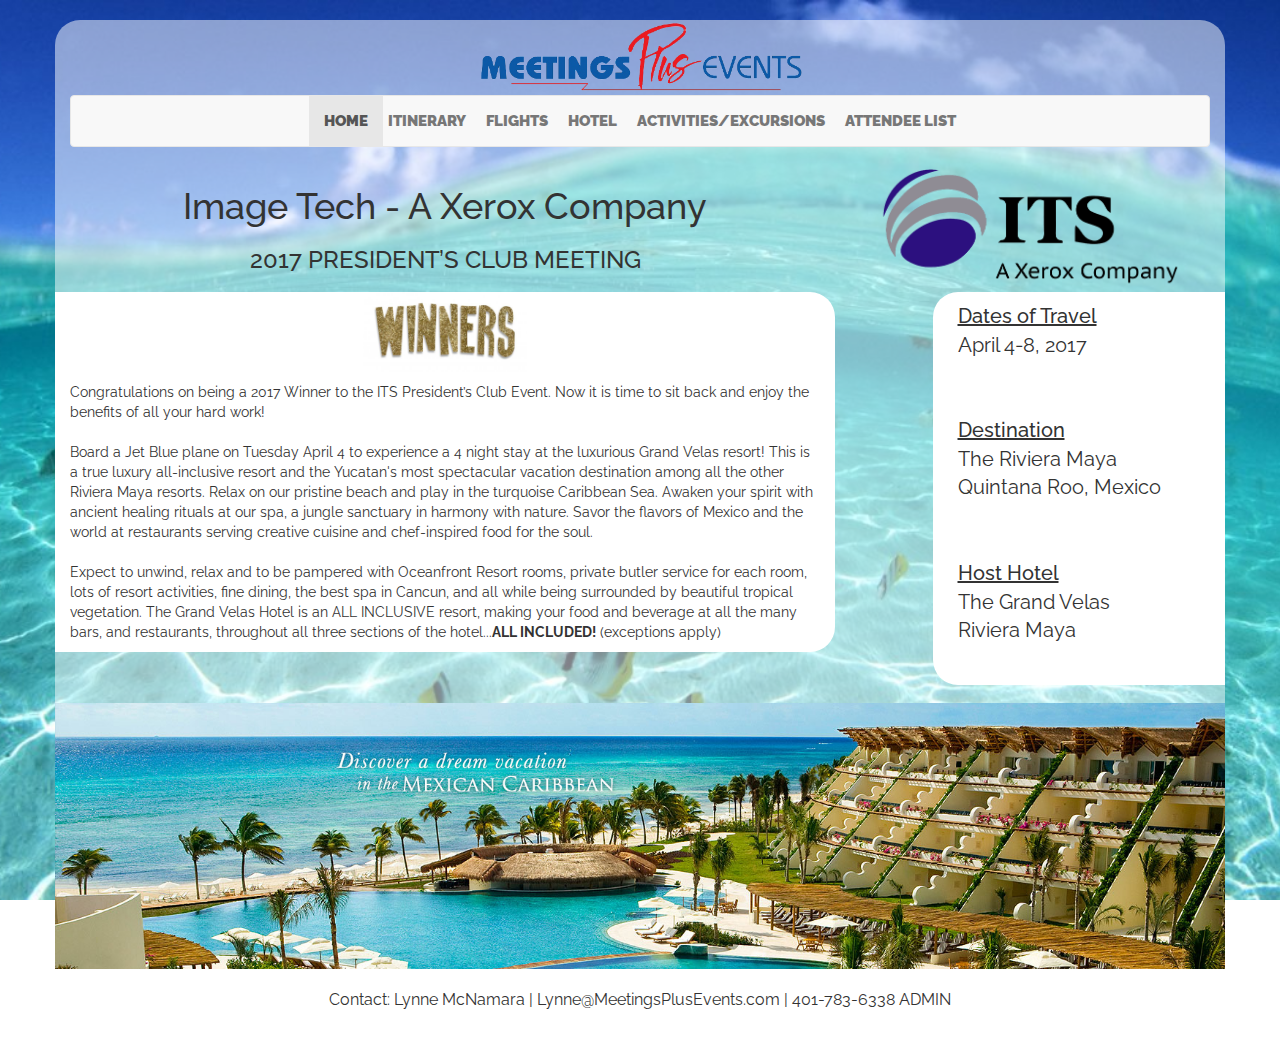
==== commit e81b8911: "all in the style sheet now!" ====
--- a/index.html
+++ b/index.html
@@ -46,8 +46,8 @@
 
 		<div class="row" >
     		<div class="col-md-8" >
-				<h1 style="text-align: center;">Image Tech - A Xerox Company</h1>
-				<h3 style="text-align: center;"">2017 PRESIDENT’S CLUB MEETING</h3>
+				<h1>Image Tech - A Xerox Company</h1>
+				<h3>2017 PRESIDENT’S CLUB MEETING</h3>
     		</div>
     		<div class="col-md-4" >
 				<img id='logo'  src='./media/imagetechlogo.png'>
@@ -55,8 +55,8 @@
     	</div>
 
 		<div class="row" >
-    		<div class="col-md-8" id='congrats' style='background-color: white; border-radius:0 25px 25px 0; position: relative;'>
-    			<p style="text-align: center;"><img style= 'height:80px;' src="./media/winners.jpg"></p>
+    		<div class="col-md-8" id='congrats'>
+    			<p><img src="./media/winners.jpg"></p>
 				
 				<p>
 				Congratulations on being a 2017 Winner to the ITS President’s Club Event.  Now it is time to sit back and enjoy the benefits of all your hard work!<br><br>
@@ -67,8 +67,8 @@
 				</p>
     		</div>
     		<div class="col-md-1" ></div>
-    		<div class="col-md-3" id='facts' style='background-color: white; border-radius:25px 0  0 25px;' >
-				<p style='padding: 10px; font-size: 20px;'><span>Dates of Travel</span><br>
+    		<div class="col-md-3" id='facts' >
+				<p><span>Dates of Travel</span><br>
 							April 4-8, 2017<br><br><br>
 							<span>Destination</span><br>
 							The Riviera Maya<br>
@@ -77,10 +77,10 @@
 							The Grand Velas<br> Riviera Maya</p><br>
 			</div>  
  
-			<img style='width: 100%; margin-top: 18px;' src="./media/footer.png">
+			<img src="./media/footer.png">
 		</div>
-		<div class="footsie" style='font-size:16px; padding: 20px'>
-			<p style="text-align: center">Contact: Lynne McNamara  |  Lynne@MeetingsPlusEvents.com     |     401-783-6338 <span class='item' style='color: grey' id='admin'> ADMIN</span></p>
+		<div class="footsie">
+			<p>Contact: Lynne McNamara  |  Lynne@MeetingsPlusEvents.com     |     401-783-6338 <span class='item' id='admin'> ADMIN</span></p>
 		</div>
 	</div>
 
--- a/style.css
+++ b/style.css
@@ -25,8 +25,41 @@
 
 
 
-
-
+body > div > div:nth-child(3) > div.col-md-8 > h1 {
+	text-align: center;
+}
+body > div > div:nth-child(3) > div.col-md-8 > h3 {
+	text-align: center;
+}
+#congrats{
+	background-color: white;
+	border-radius:0 25px 25px 0;
+	position: relative;
+}
+#congrats > p:nth-child(1) {
+	text-align: center;
+}
+
+#congrats > p:nth-child(1) > img {
+	height: 80px;
+}
+#facts {
+	background-color: white;
+	 border-radius:25px 0  0 25px;
+}
+#facts > p {
+	padding: 10px;
+	font-size: 20px;
+}
+body > div > div:nth-child(4) > img {
+	width: 100%;
+	margin-top: 18px;
+}
+
+
+#admin {
+
+}
 
 #facts > p > span {
 	font-weight: 500;
@@ -75,6 +108,36 @@
 	cursor: default;
 	
 }
+
+
+
+
+#hotel {
+	width: 90%;
+	margin-left:5%;
+}
+#hotel > div:nth-child(2) > div > div:nth-child(2) > a {
+	font-size: 20px;
+	float:right;
+}
+#hotel > div:nth-child(2) > div > div:nth-child(3) > p {
+	font-size: 20px;
+	float:right;
+}
+
+#hotel2 {
+	background-color: white;
+	border-radius: 25px; 
+	margin-left: 5%; width: 90%;
+}
+#hotel2 > div {
+	padding: 25px;
+}
+#hotel2 > img {
+	width: 100%; border-radius: 0 0 25px 25px;
+}
+
+
 
 
 
@@ -143,7 +206,68 @@
 	font-size:2em;
 
 }
-
+#biggie {
+	display:show;
+	border-radius:0;
+}
+#confirm {
+	font-style: italic;
+}
+#words > p > span:nth-child(9) {
+	color:red;
+	float:right;
+}
+#words > p > span:nth-child(7){
+	color:red;
+	float:right;
+}
+#words > p > span:nth-child(8){
+	color:red;
+	float:right;
+}
+#words > p > span:nth-child(9){
+	color:red;
+	float:right;
+}
+#popup {
+	display:none;
+	border-radius:0;
+}
+#flight{
+	font-size: 18px
+}
+#flight > h1 {
+	padding:30px 0 0 30px;
+}
+#flight > div:nth-child(3){
+	background-color: white;
+	border-radius: 25px;
+	margin-left:5%;
+	width: 90%;
+}
+#flight > div:nth-child(3) > p:nth-child(1) {
+	padding: 30px;
+	float:left
+}
+#flight > div:nth-child(3) > p:nth-child(2) > b {
+	text-decoration: underline;
+}
+#flight > div:nth-child(3) > p:nth-child(2) {
+	padding: 30px;
+	float:right;
+}
+#flight > div:nth-child(3) > p:nth-child(1) > b {
+	text-decoration: underline;
+}
+#flight > div:nth-child(3) > p:nth-child(3) {
+	padding: 30px;
+	float:left;
+}
+
+#flight > div:nth-child(3) > img {
+	width: 100%;
+	border-radius: 0 0 25px 25px;
+}
 
 .container-head {
 	margin-left: auto ;
@@ -167,7 +291,6 @@
   	height:100%;
 }
 
-
 #sample > img{
 	height:250px;
 }
@@ -213,4 +336,11 @@
 }
 footer > p {
 	padding:10px;
-}+}
+.footsie {
+	font-size:16px;
+	padding: 20px
+}
+.footsie > p {
+	text-align: center;
+}
